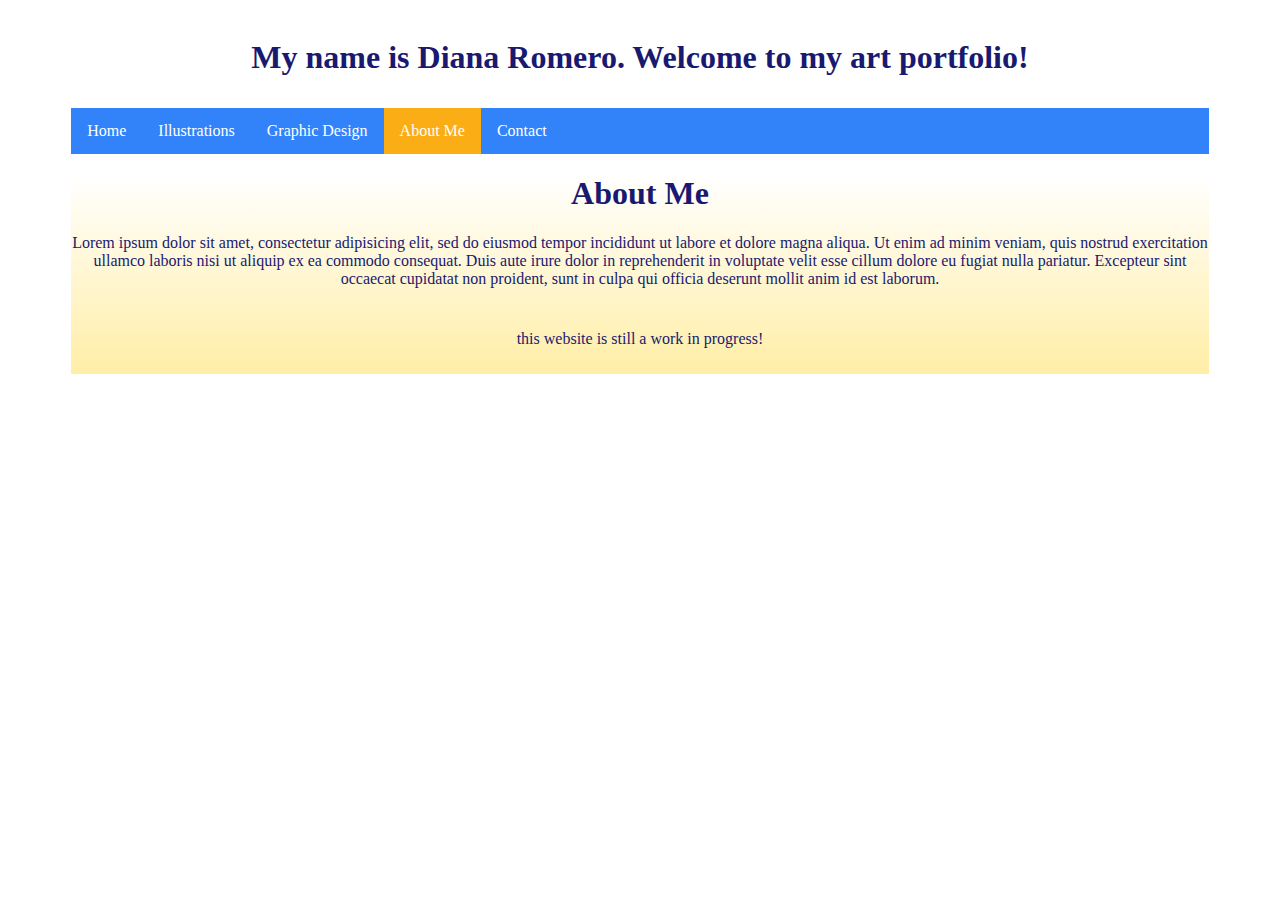
==== about.html @ c672ccc6 "index" ====
<html lang="en" dir="ltr">
  <head>
    <meta charset="utf-8">
    <title>Final Project</title>
    <link href="main.css" type="text/css" rel="stylesheet">
  </head>
  <body>
    <header>
      <h1>My name is Diana Romero. Welcome to my art portfolio!</h1>
    </header>
    <ul>
  <li><a href="index.html">Home</a></li>
  <li><a href="illustrations.html">Illustrations</a></li>
  <li><a href="#contact">Graphic Design</a></li>
  <li><a class="active" href="about.html">About Me</a></li>
  <li><a href="#contact">Contact</a></li>
    </ul>
  <div class="wrapper">
    <div><h1 style="text-align:center;">About Me</h1></div>
    <div><p style="text-align:center;">Lorem ipsum dolor sit amet, consectetur adipisicing elit, sed do eiusmod tempor incididunt ut labore et dolore magna aliqua. Ut enim ad minim veniam, quis nostrud exercitation ullamco laboris nisi ut aliquip ex ea commodo consequat. Duis aute irure dolor in reprehenderit in voluptate velit esse cillum dolore eu fugiat nulla pariatur. Excepteur sint occaecat cupidatat non proident, sunt in culpa qui officia deserunt mollit anim id est laborum.</p>
    <footer><p>this website is still a work in progress!<p></footer>
  </div>
  </body>
</html>
---- main.css ----
@charset "UTF-8";
/* CSS Document */

body{
  background-color: #lightgray
  background-repeat: repeat-x;
  background-attachment: scroll;
}

header {
  background-color: white;
  text-align: center;
  padding: 10px;
}

ul {
  width: 90%;
  list-style-type: none;
  margin: 0 auto;
  padding: 0;
  overflow: hidden;
  background-color: #3283FA;
  position: -webkit-sticky;
  position: sticky;
  top: 0;
}
li {
  float: left;
}
li a {
  display: block;
  color: white;
  text-align: center;
  padding: 14px 16px;
  text-decoration: none;
}
li a:hover {
  background-color: #61A9F7;
}
.active {
  background-color: #FAAD14;
}
h1 {
  font-family: 'Lobster', cursive;
  color: midnightblue;
}

p {
  font-family: 'Crete Round', serif;
  color: midnightblue;
}

.wrapper {
  background-color: #cccccc;
  background-image: linear-gradient(white, #FFEEA6);
  width: 90%;
  margin: 0 auto;
}
.flex-wrapper {
  display: flex;
  flex-wrap: wrap;
  grid-gap: 10px;
  grid-auto-rows: minmax(100px, auto);
  justify-content: center;
  align-items: flex-start;
}
.flex-wrapper div{
  flex: 1;
  color: purple;
}

img {
  width: 100%;
}

footer{
  width: 90%;
  margin: 0 auto;
  text-align: center;
  padding: 10px;
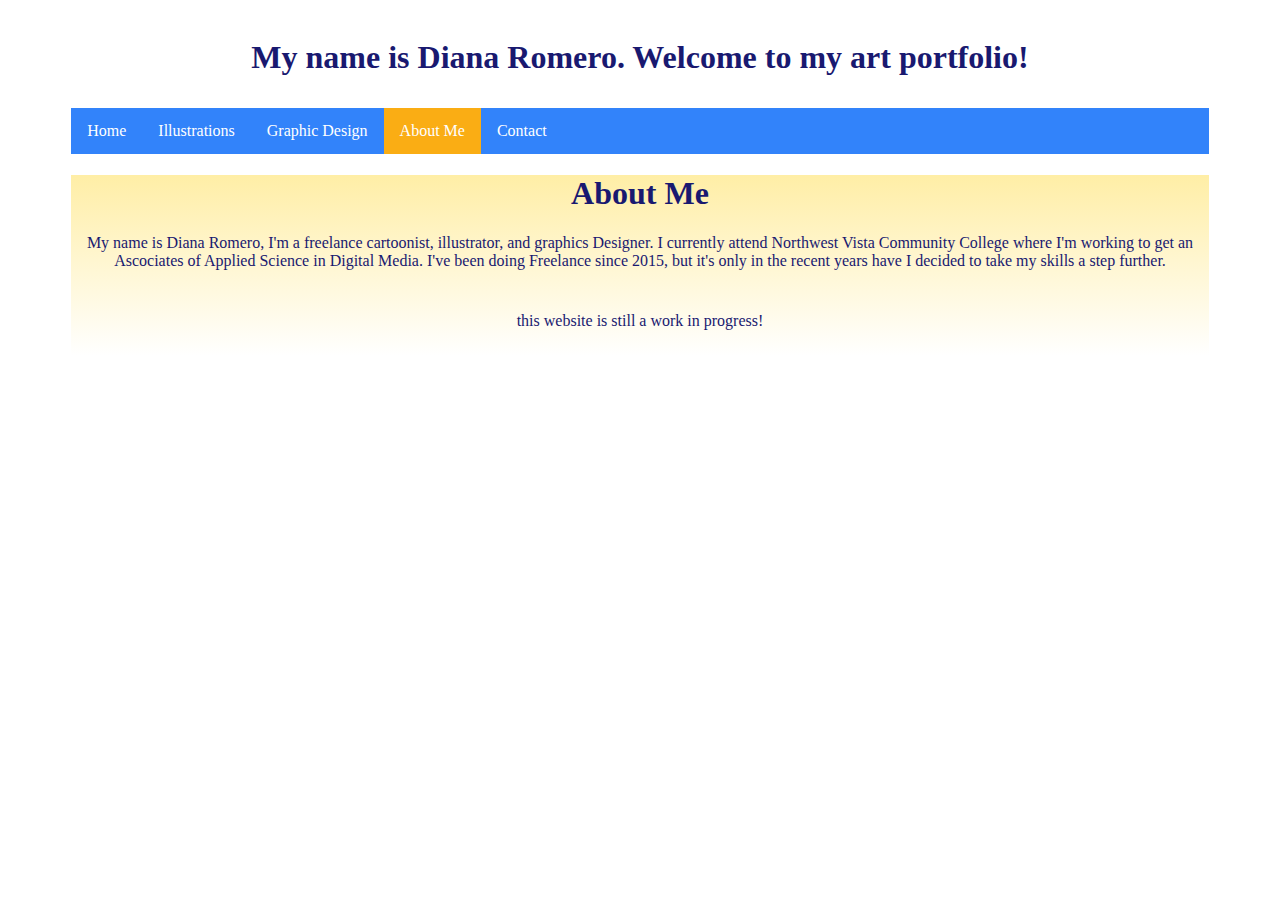
==== commit 5ca298e1: "index" ====
--- a/about.html
+++ b/about.html
@@ -11,13 +11,13 @@
     <ul>
   <li><a href="index.html">Home</a></li>
   <li><a href="illustrations.html">Illustrations</a></li>
-  <li><a href="#contact">Graphic Design</a></li>
+  <li><a href="graphics.html">Graphic Design</a></li>
   <li><a class="active" href="about.html">About Me</a></li>
-  <li><a href="#contact">Contact</a></li>
+  <li><a href="contact.html">Contact</a></li>
     </ul>
   <div class="wrapper">
     <div><h1 style="text-align:center;">About Me</h1></div>
-    <div><p style="text-align:center;">Lorem ipsum dolor sit amet, consectetur adipisicing elit, sed do eiusmod tempor incididunt ut labore et dolore magna aliqua. Ut enim ad minim veniam, quis nostrud exercitation ullamco laboris nisi ut aliquip ex ea commodo consequat. Duis aute irure dolor in reprehenderit in voluptate velit esse cillum dolore eu fugiat nulla pariatur. Excepteur sint occaecat cupidatat non proident, sunt in culpa qui officia deserunt mollit anim id est laborum.</p>
+    <div><p style="text-align:center;">My name is Diana Romero, I'm a freelance cartoonist, illustrator, and graphics Designer. I currently attend Northwest Vista Community College where I'm working to get an Ascociates of Applied Science in Digital Media. I've been doing Freelance since 2015, but it's only in the recent years have I decided to take my skills a step further.</p>
     <footer><p>this website is still a work in progress!<p></footer>
   </div>
   </body>
--- a/main.css
+++ b/main.css
@@ -52,14 +52,13 @@
 
 .wrapper {
   background-color: #cccccc;
-  background-image: linear-gradient(white, #FFEEA6);
+  background-image: linear-gradient(#FFEEA6, white);
   width: 90%;
   margin: 0 auto;
 }
 .flex-wrapper {
   display: flex;
   flex-wrap: wrap;
-  grid-gap: 10px;
   grid-auto-rows: minmax(100px, auto);
   justify-content: center;
   align-items: flex-start;
@@ -69,10 +68,6 @@
   color: purple;
 }
 
-img {
-  width: 100%;
-}
-
 footer{
   width: 90%;
   margin: 0 auto;
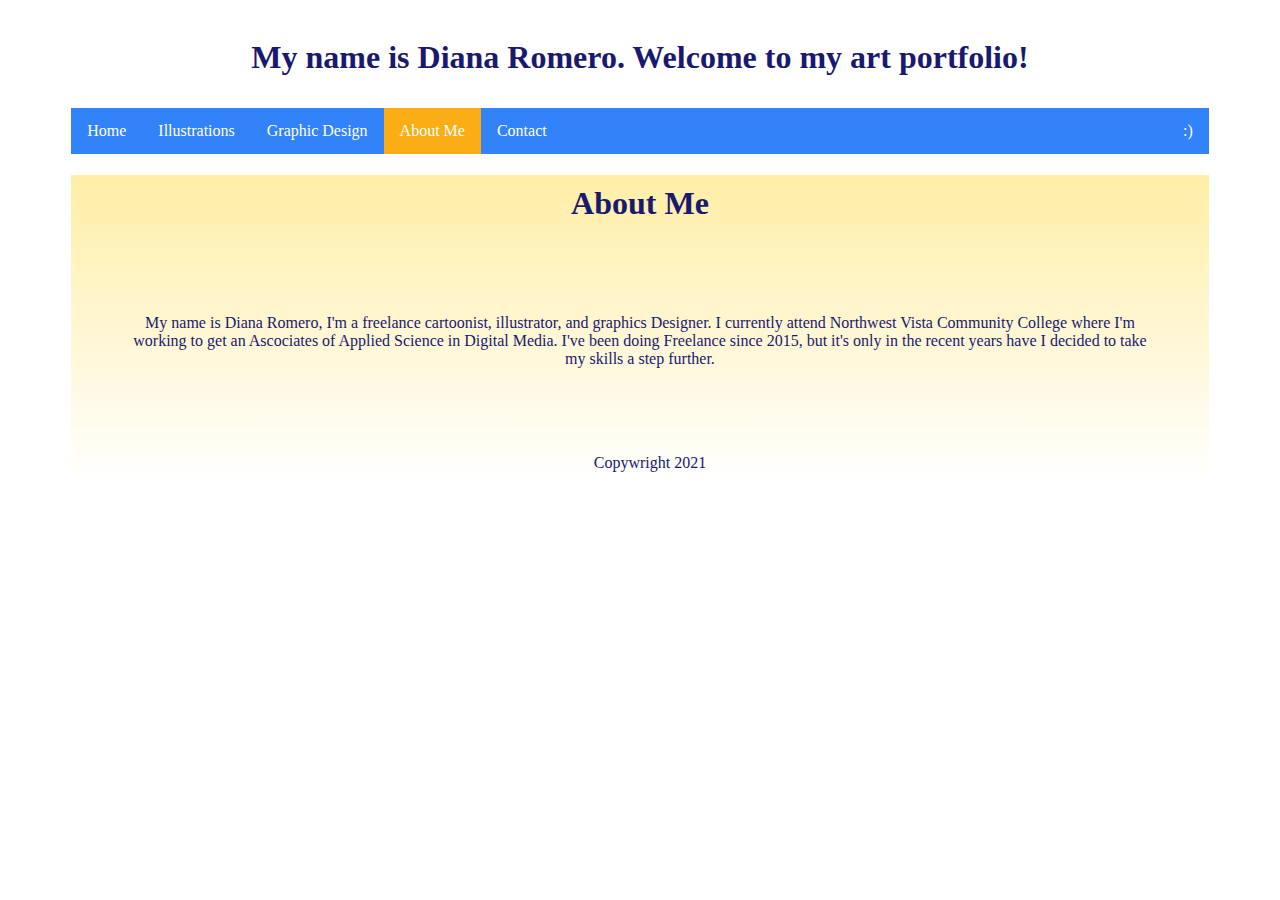
==== commit d1d8188b: "index" ====
--- a/about.html
+++ b/about.html
@@ -1,3 +1,4 @@
+<!DOCTYPE html>
 <html lang="en" dir="ltr">
   <head>
     <meta charset="utf-8">
@@ -14,11 +15,16 @@
   <li><a href="graphics.html">Graphic Design</a></li>
   <li><a class="active" href="about.html">About Me</a></li>
   <li><a href="contact.html">Contact</a></li>
+  <li style="float:right"><a href="coding.html">:)</a></li>
     </ul>
   <div class="wrapper">
-    <div><h1 style="text-align:center;">About Me</h1></div>
-    <div><p style="text-align:center;">My name is Diana Romero, I'm a freelance cartoonist, illustrator, and graphics Designer. I currently attend Northwest Vista Community College where I'm working to get an Ascociates of Applied Science in Digital Media. I've been doing Freelance since 2015, but it's only in the recent years have I decided to take my skills a step further.</p>
-    <footer><p>this website is still a work in progress!<p></footer>
-  </div>
+    <div><h1 style="text-align:center;padding:10px">About Me</h1></div>
+    <div><p>My name is Diana Romero, I'm a freelance cartoonist, illustrator, and graphics Designer. I currently
+attend Northwest Vista Community College where I'm working to get an Ascociates of Applied Science in Digital Media. I've been doing
+Freelance since 2015, but it's only in the recent years have I decided to take my skills a step further.</p>
+    <div>
+    <footer>Copywright 2021</footer>
+    </div>
+    </div>
   </body>
 </html>
--- a/main.css
+++ b/main.css
@@ -48,6 +48,8 @@
 p {
   font-family: 'Crete Round', serif;
   color: midnightblue;
+  text-align: center;
+  padding:60px;
 }
 
 .wrapper {
@@ -65,11 +67,12 @@
 }
 .flex-wrapper div{
   flex: 1;
-  color: purple;
 }
 
 footer{
-  width: 90%;
-  margin: 0 auto;
+  font-family: 'Crete Round', serif;
+  color: midnightblue;
+  bottom: 0;
+  width: 100%;
   text-align: center;
   padding: 10px;
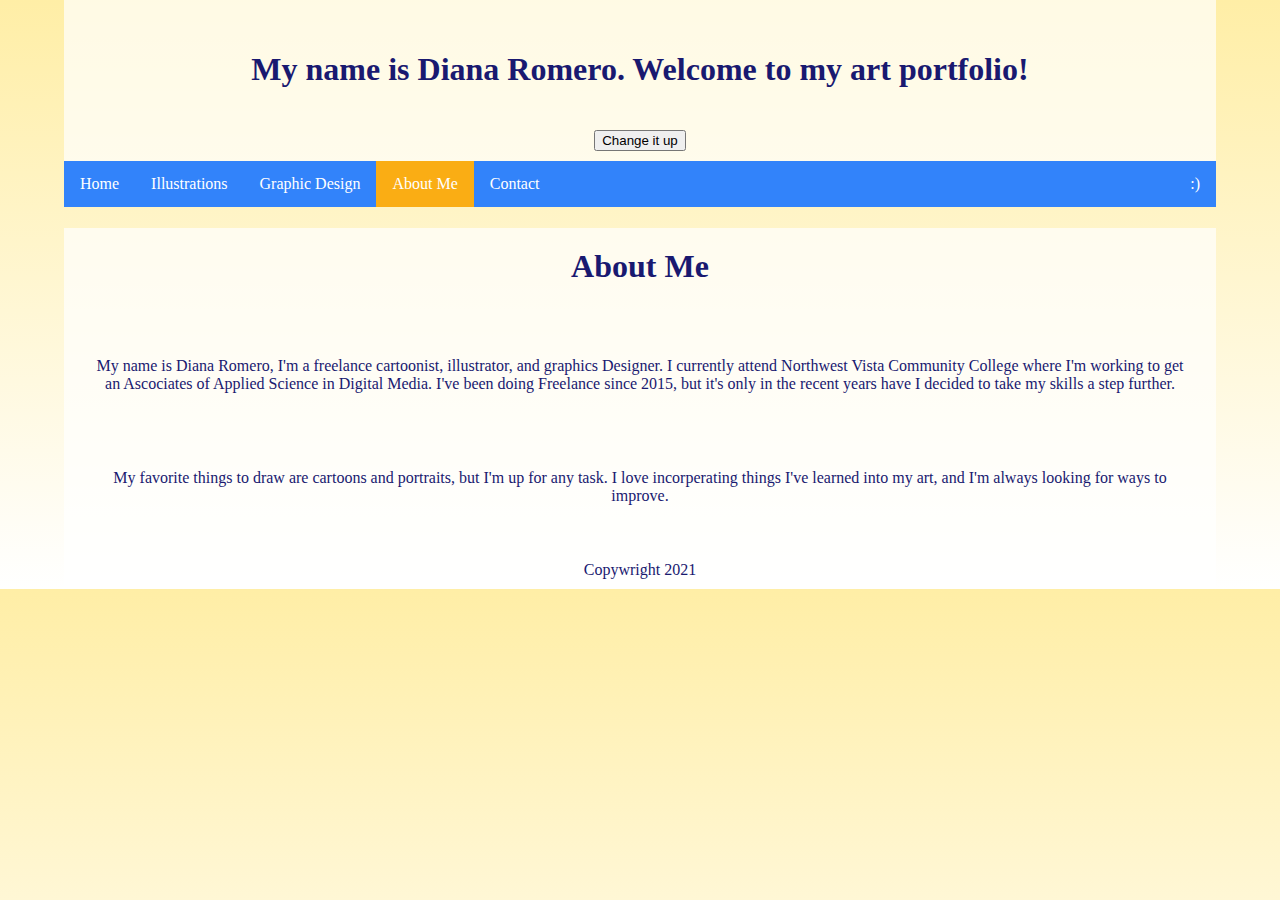
==== commit 2f26ad8d: "index" ====
--- a/about.html
+++ b/about.html
@@ -2,12 +2,13 @@
 <html lang="en" dir="ltr">
   <head>
     <meta charset="utf-8">
-    <title>Final Project</title>
+    <title>About- Diana Romero's Portfolio</title>
     <link href="main.css" type="text/css" rel="stylesheet">
   </head>
   <body>
     <header>
       <h1>My name is Diana Romero. Welcome to my art portfolio!</h1>
+      <button onclick="myFunction()">Change it up</button>
     </header>
     <ul>
   <li><a href="index.html">Home</a></li>
@@ -18,13 +19,22 @@
   <li style="float:right"><a href="coding.html">:)</a></li>
     </ul>
   <div class="wrapper">
-    <div><h1 style="text-align:center;padding:10px">About Me</h1></div>
+    <div><h1 style="text-align:center;">About Me</h1></div>
     <div><p>My name is Diana Romero, I'm a freelance cartoonist, illustrator, and graphics Designer. I currently
 attend Northwest Vista Community College where I'm working to get an Ascociates of Applied Science in Digital Media. I've been doing
 Freelance since 2015, but it's only in the recent years have I decided to take my skills a step further.</p>
+    <p>My favorite things to draw are cartoons and portraits, but I'm up for any task. I love incorperating things I've learned into my
+    art, and I'm always looking for ways to improve.</p>
+    </div>
     <div>
     <footer>Copywright 2021</footer>
     </div>
-    </div>
   </body>
+  <script>
+function myFunction() {
+   var element = document.body;
+   element.classList.toggle("alt-bg");
+}
+</script>
+  </html>
 </html>
--- a/main.css
+++ b/main.css
@@ -2,21 +2,22 @@
 /* CSS Document */
 
 body{
-  background-color: #lightgray
-  background-repeat: repeat-x;
+  width: 90%;
+  margin: auto;
+  background-color: #cccccc;
+  background-image: linear-gradient(#FFEEA6, white);
   background-attachment: scroll;
 }
 
 header {
-  background-color: white;
+  background-color: rgb(255, 255, 255, 0.7);
   text-align: center;
   padding: 10px;
 }
 
 ul {
-  width: 90%;
   list-style-type: none;
-  margin: 0 auto;
+  margin: auto;
   padding: 0;
   overflow: hidden;
   background-color: #3283FA;
@@ -43,24 +44,24 @@
 h1 {
   font-family: 'Lobster', cursive;
   color: midnightblue;
+  padding:20px;
 }
 
 p {
   font-family: 'Crete Round', serif;
   color: midnightblue;
   text-align: center;
-  padding:60px;
+  padding:30px;
 }
 
 .wrapper {
-  background-color: #cccccc;
-  background-image: linear-gradient(#FFEEA6, white);
-  width: 90%;
-  margin: 0 auto;
+  background-color: rgb(255, 255, 255, 0.7);
+  margin: auto;
 }
 .flex-wrapper {
   display: flex;
   flex-wrap: wrap;
+  padding:10px;
   grid-auto-rows: minmax(100px, auto);
   justify-content: center;
   align-items: flex-start;
@@ -68,11 +69,13 @@
 .flex-wrapper div{
   flex: 1;
 }
-
+.alt-bg {
+  background-color: white;
+  background-image: linear-gradient(mediumpurple, indigo);
+}
 footer{
   font-family: 'Crete Round', serif;
   color: midnightblue;
-  bottom: 0;
-  width: 100%;
+  margin: auto;
   text-align: center;
   padding: 10px;
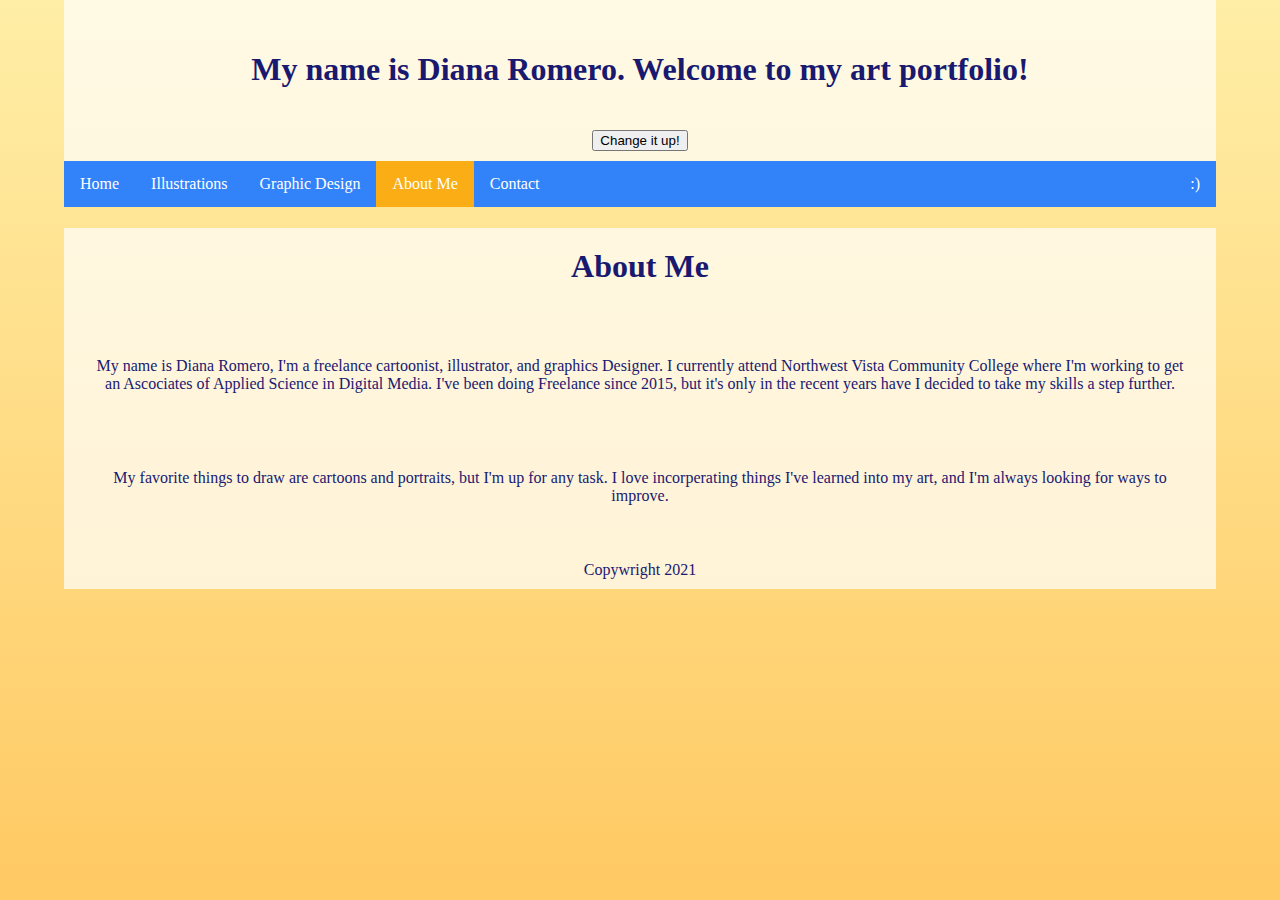
==== commit 7d4aac55: "index" ====
--- a/about.html
+++ b/about.html
@@ -8,7 +8,7 @@
   <body>
     <header>
       <h1>My name is Diana Romero. Welcome to my art portfolio!</h1>
-      <button onclick="myFunction()">Change it up</button>
+      <button onclick="myFunction()">Change it up!</button>
     </header>
     <ul>
   <li><a href="index.html">Home</a></li>
--- a/main.css
+++ b/main.css
@@ -5,16 +5,14 @@
   width: 90%;
   margin: auto;
   background-color: #cccccc;
-  background-image: linear-gradient(#FFEEA6, white);
-  background-attachment: scroll;
+  background-image: linear-gradient(#FFEEA6, #FFC963);
+  background-attachment: fixed;
 }
-
 header {
   background-color: rgb(255, 255, 255, 0.7);
   text-align: center;
   padding: 10px;
 }
-
 ul {
   list-style-type: none;
   margin: auto;
@@ -53,7 +51,6 @@
   text-align: center;
   padding:30px;
 }
-
 .wrapper {
   background-color: rgb(255, 255, 255, 0.7);
   margin: auto;
@@ -62,16 +59,18 @@
   display: flex;
   flex-wrap: wrap;
   padding:10px;
-  grid-auto-rows: minmax(100px, auto);
-  justify-content: center;
+  grid-auto-rows: minmax(auto);
   align-items: flex-start;
 }
-.flex-wrapper div{
+.flex-wrapper img{
   flex: 1;
+  padding:10px;
+  width:200px;
+  height:auto;
 }
 .alt-bg {
   background-color: white;
-  background-image: linear-gradient(mediumpurple, indigo);
+  background-image: linear-gradient(#B186FF, #311F61);
 }
 footer{
   font-family: 'Crete Round', serif;
@@ -79,3 +78,9 @@
   margin: auto;
   text-align: center;
   padding: 10px;
+}
+@media (max-width: 800px) {
+  .column {
+    flex: 100%;
+    max-width: 100%;
+  }
